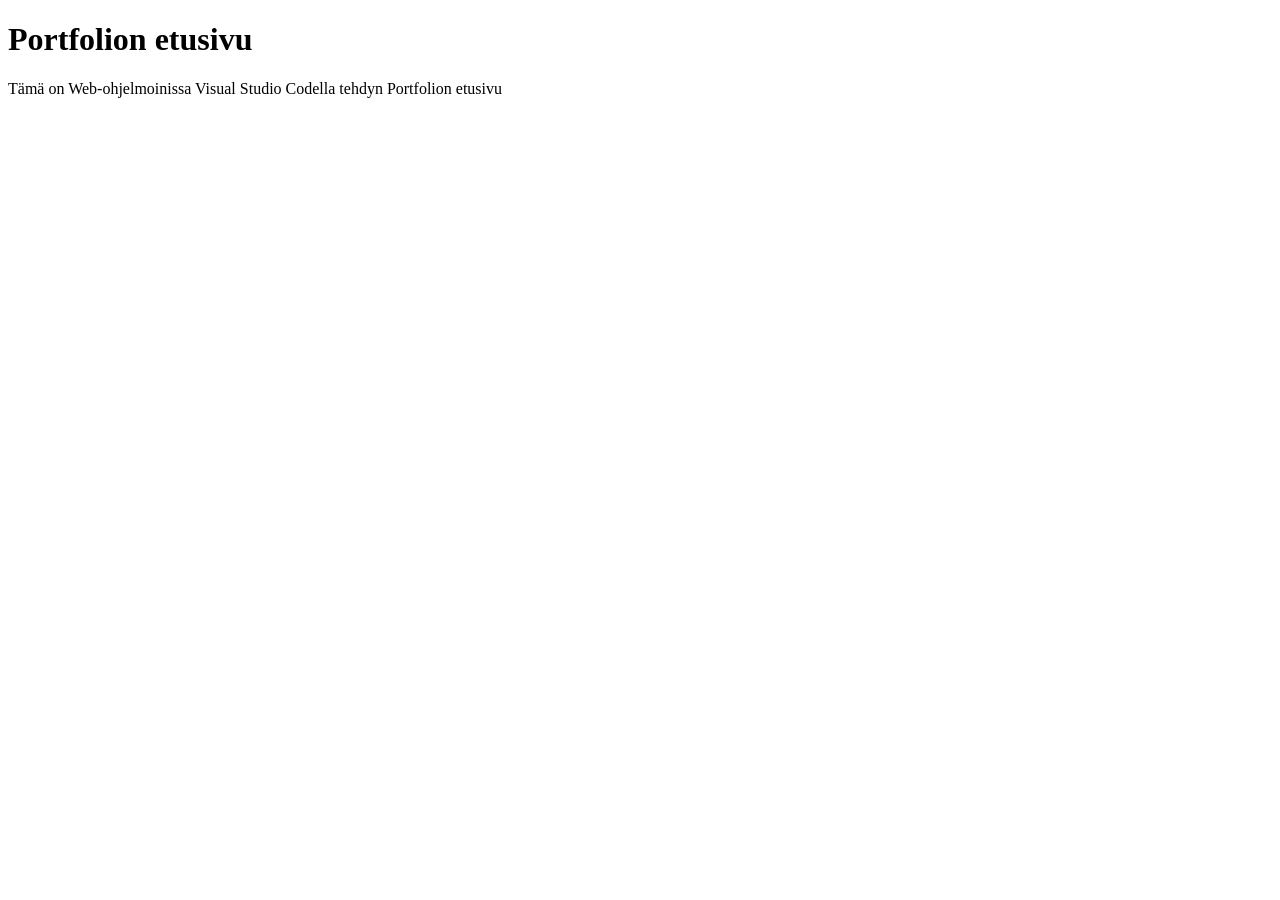
==== index.html @ 1ebed3c7 "päivitetty index.html" ====
<!DOCTYPE html>
<html lang="fi">
<head>
    <meta charset="UTF-8">
    <meta name="viewport" content="width=device-width, initial-scale=1.0">
    <title>Portfolio</title>
</head>
<body>

<h1>Portfolion etusivu</h1>
<p>Tämä on Web-ohjelmoinissa Visual Studio Codella tehdyn Portfolion etusivu</p>

</body>
</html>
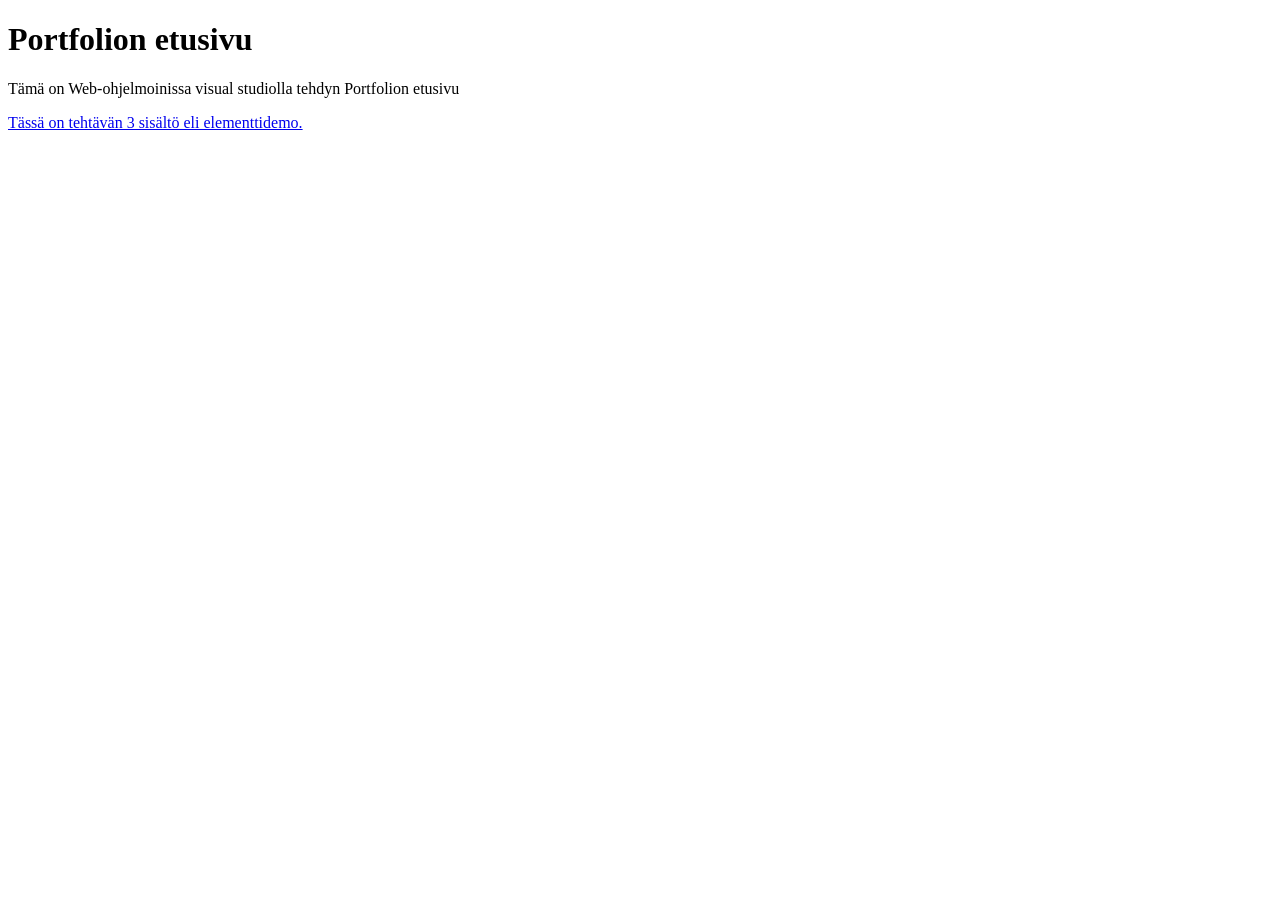
==== commit c01a564d: "lisätty tehtävän 3 kuvat, tehty tehtävä 3, lisätty indexiin linkki tehtävän 3 toivottuun sisältöön." ====
--- a/index.html
+++ b/index.html
@@ -1,14 +1,12 @@
 <!DOCTYPE html>
 <html lang="fi">
 <head>
-    <meta charset="UTF-8">
-    <meta name="viewport" content="width=device-width, initial-scale=1.0">
-    <title>Portfolio</title>
+<title>Portfolio</title>
 </head>
 <body>
 
 <h1>Portfolion etusivu</h1>
-<p>Tämä on Web-ohjelmoinissa Visual Studio Codella tehdyn Portfolion etusivu</p>
-
+<p>Tämä on Web-ohjelmoinissa visual studiolla tehdyn Portfolion etusivu</p>
+<a href="elementteja.html" target="_blank">Tässä on tehtävän 3 sisältö eli elementtidemo.</a>
 </body>
-</html>
+</html>
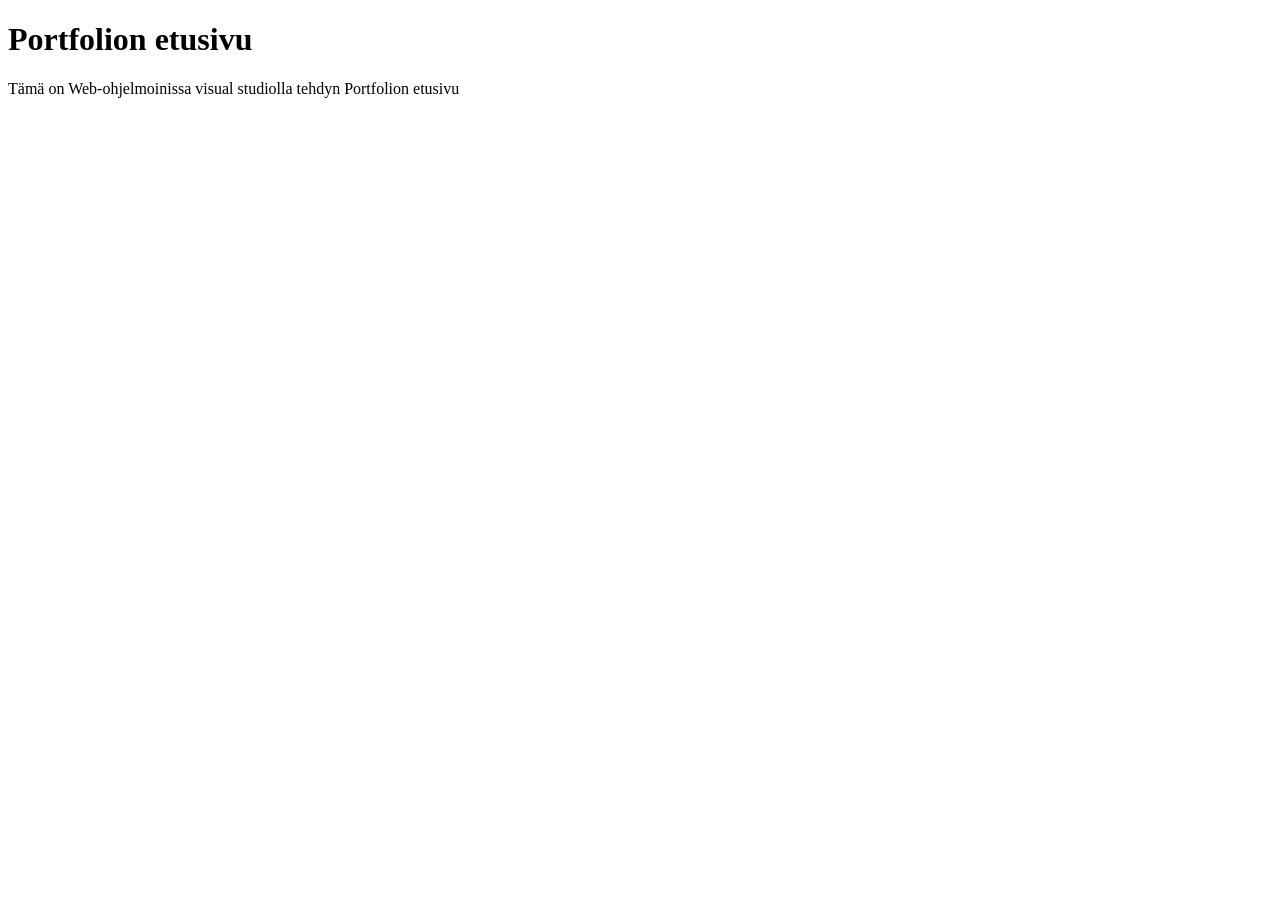
==== commit 4194a9a1: "Merge branch 'main' of https://github.com/laeamminlakana/fictional-doodle26" ====
--- a/index.html
+++ b/index.html
@@ -1,12 +1,14 @@
 <!DOCTYPE html>
 <html lang="fi">
 <head>
-<title>Portfolio</title>
+    <meta charset="UTF-8">
+    <meta name="viewport" content="width=device-width, initial-scale=1.0">
+    <title>Portfolio</title>
 </head>
 <body>
 
 <h1>Portfolion etusivu</h1>
 <p>Tämä on Web-ohjelmoinissa visual studiolla tehdyn Portfolion etusivu</p>
-<a href="elementteja.html" target="_blank">Tässä on tehtävän 3 sisältö eli elementtidemo.</a>
+
 </body>
-</html>+</html>
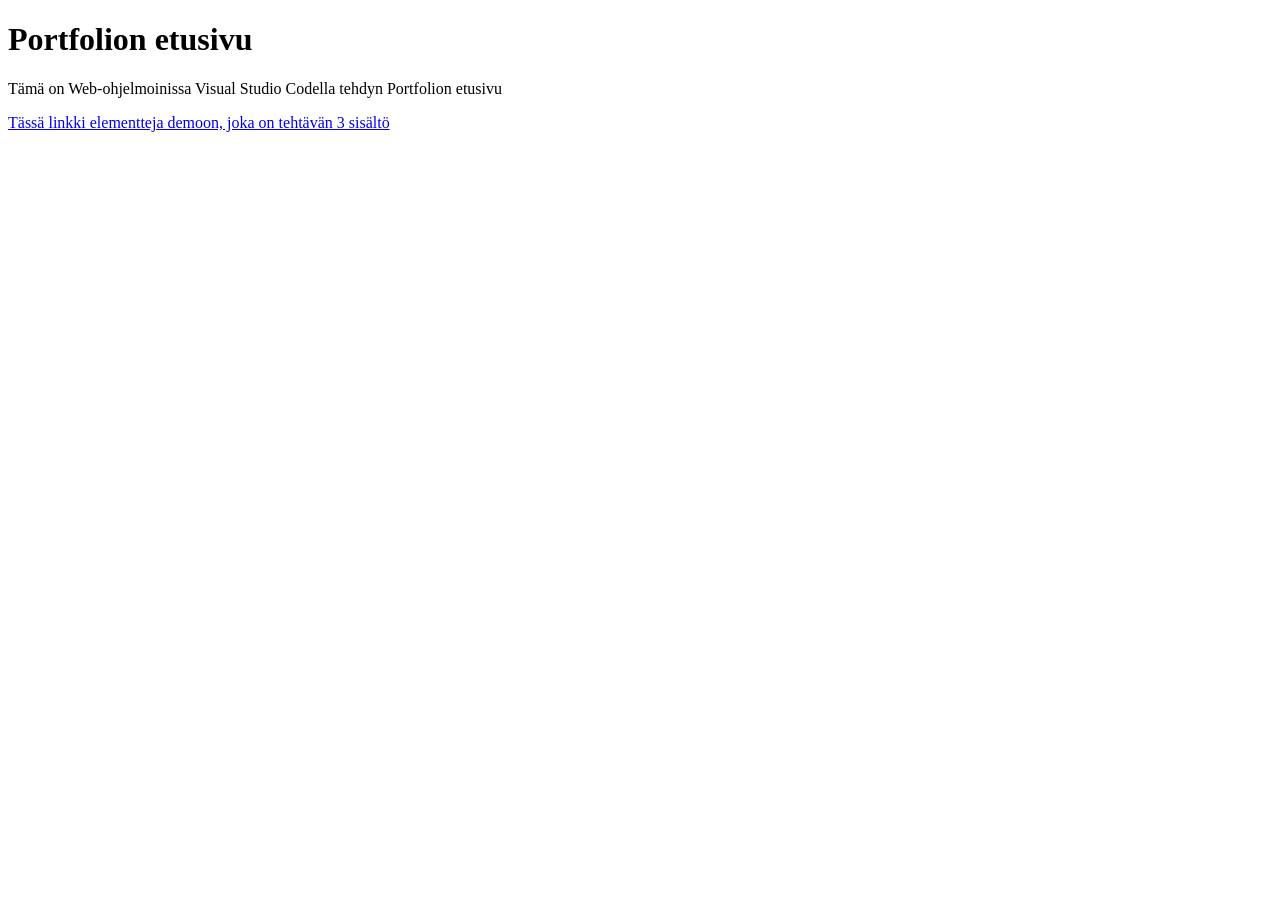
==== commit 14a26ddb: "lisätty linkki indexiin joka ohjaa tehtävän 3 sisältöön." ====
--- a/index.html
+++ b/index.html
@@ -8,7 +8,8 @@
 <body>
 
 <h1>Portfolion etusivu</h1>
-<p>Tämä on Web-ohjelmoinissa visual studiolla tehdyn Portfolion etusivu</p>
+<p>Tämä on Web-ohjelmoinissa Visual Studio Codella tehdyn Portfolion etusivu</p>
+<a href="elementteja.html" target="_blank">Tässä linkki elementteja demoon, joka on tehtävän 3 sisältö</a>
 
 </body>
 </html>
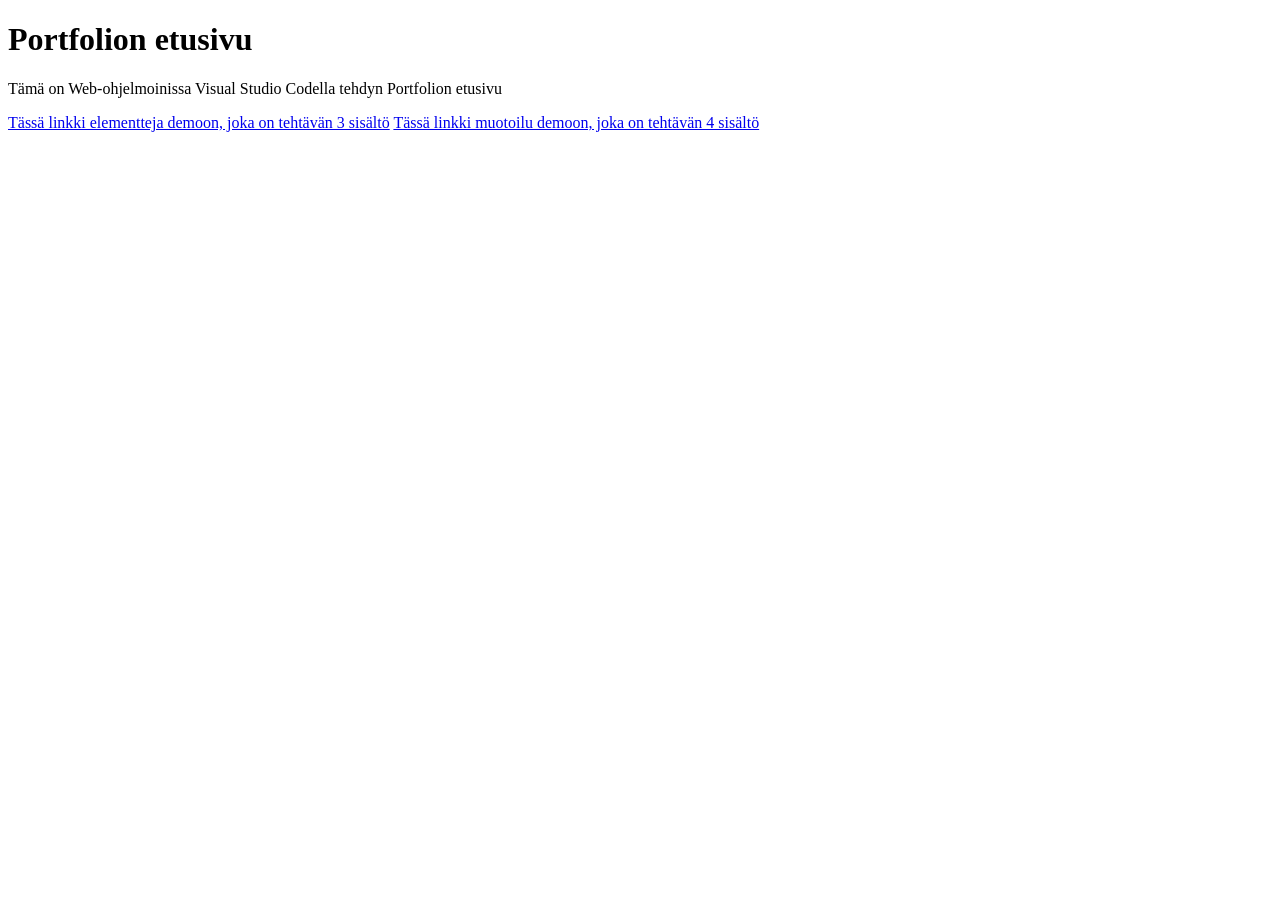
==== commit c6d72be7: "Lisätty kaikkiin palautuminen aloitussivulle. muotoiluja.html, eli tehtävä 4 tehty." ====
--- a/index.html
+++ b/index.html
@@ -10,6 +10,7 @@
 <h1>Portfolion etusivu</h1>
 <p>Tämä on Web-ohjelmoinissa Visual Studio Codella tehdyn Portfolion etusivu</p>
 <a href="elementteja.html" target="_blank">Tässä linkki elementteja demoon, joka on tehtävän 3 sisältö</a>
+<a href="muotoiluja.html" target="_blank">Tässä linkki muotoilu demoon, joka on tehtävän 4 sisältö</a>
 
 </body>
 </html>
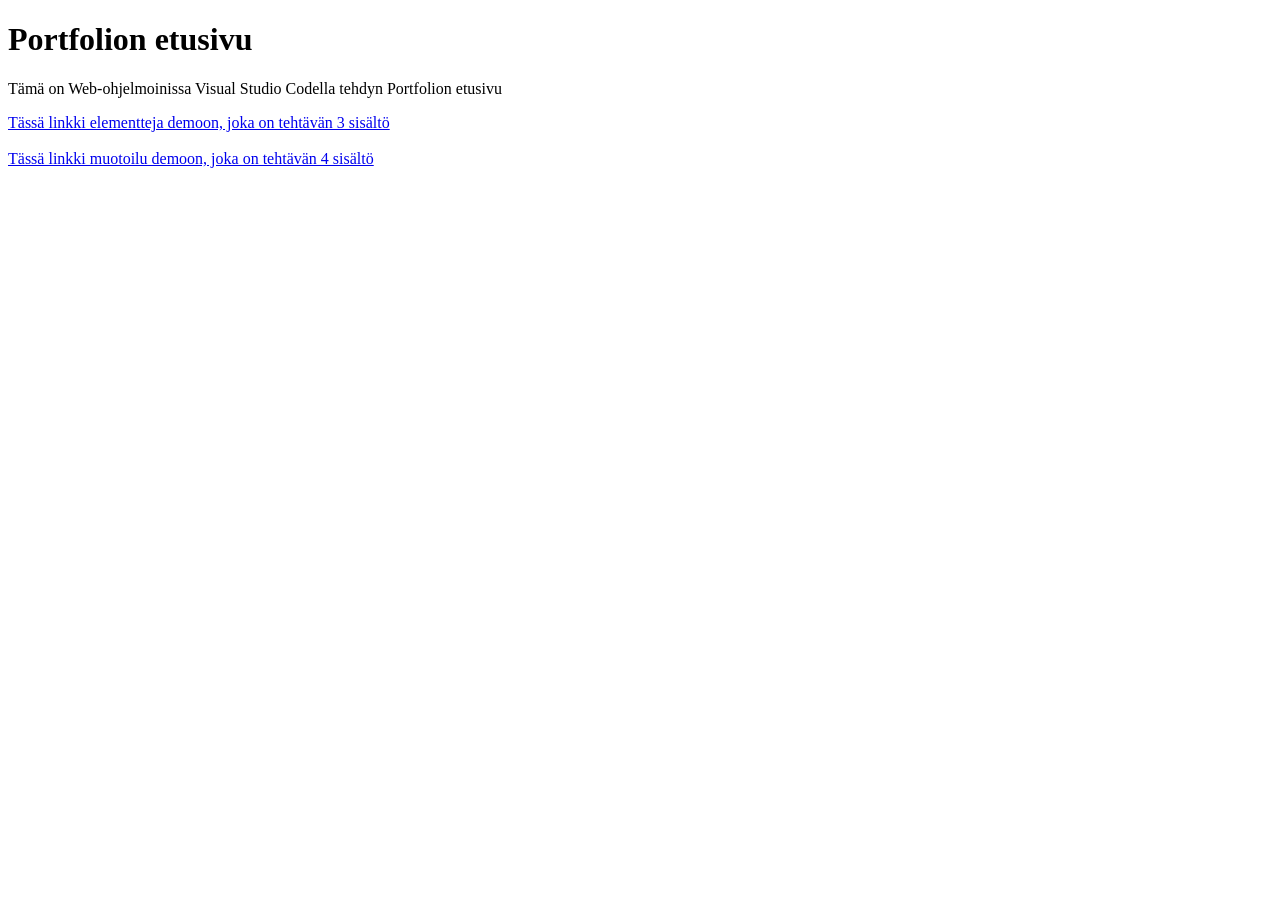
==== commit ff46c65e: "muotoiltu linkit järkevämmin." ====
--- a/index.html
+++ b/index.html
@@ -9,7 +9,7 @@
 
 <h1>Portfolion etusivu</h1>
 <p>Tämä on Web-ohjelmoinissa Visual Studio Codella tehdyn Portfolion etusivu</p>
-<a href="elementteja.html" target="_blank">Tässä linkki elementteja demoon, joka on tehtävän 3 sisältö</a>
+<a href="elementteja.html" target="_blank">Tässä linkki elementteja demoon, joka on tehtävän 3 sisältö</a> <br> <br>
 <a href="muotoiluja.html" target="_blank">Tässä linkki muotoilu demoon, joka on tehtävän 4 sisältö</a>
 
 </body>
